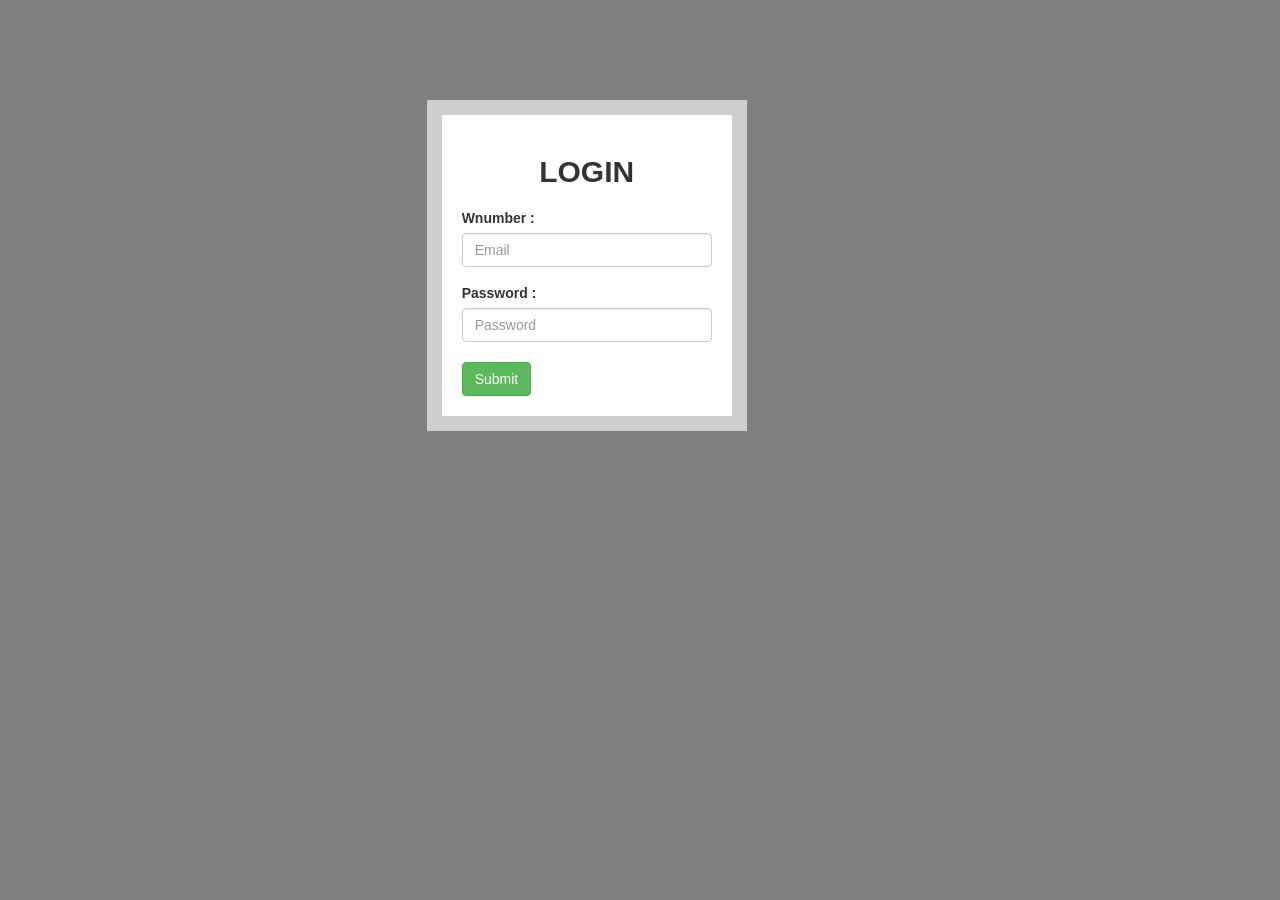
==== index.html @ 0ef913a1 "login form" ====
<!DOCTYPE html PUBLIC "-//W3C//DTD XHTML 1.0 Transitional//EN" "http://www.w3.org/TR/xhtml1/DTD/xhtml1-transitional.dtd">
<html xmlns="http://www.w3.org/1999/xhtml">
<head>
<meta http-equiv="Content-Type" content="text/html; charset=utf-8" />
<link rel="stylesheet" href="http://maxcdn.bootstrapcdn.com/bootstrap/3.3.0/css/bootstrap.min.css" />
<title>Login Page</title>

</head>

<body>

<style>
body{background:grey;}
.form-holder{background:#cecece;padding:15px;margin-top:100px;}
.login-form{background:#fff;padding:20px;}
.login-form label{display:block;}
.login-form input[type="submit"]{margin-top:20px;text-align:center;}
.login-form h2{text-align:center;font-weight:bold;margin-bottom:20px;}

</style>

<div class="form-holder col-md-3 centered-block col-md-offset-4">
<div class="login-form">
<h2>LOGIN</h2>
<form>
<div class="form-group">
	<label for="wnumber">Wnumber :</label>
    <div>
    	<input type="email" class="form-control col-md-2" placeholder="Email">
    </div>
</div>
<br /><br />
<div class="form-group">
	<label for="password">Password : </label>
    <div>
      <input type="password" class="form-control col-md-2" placeholder="Password">
    </div>
</div>
<input type="submit" value="Submit" class="btn btn-success" />
</form>
</div>
</div>

</body>
</html>
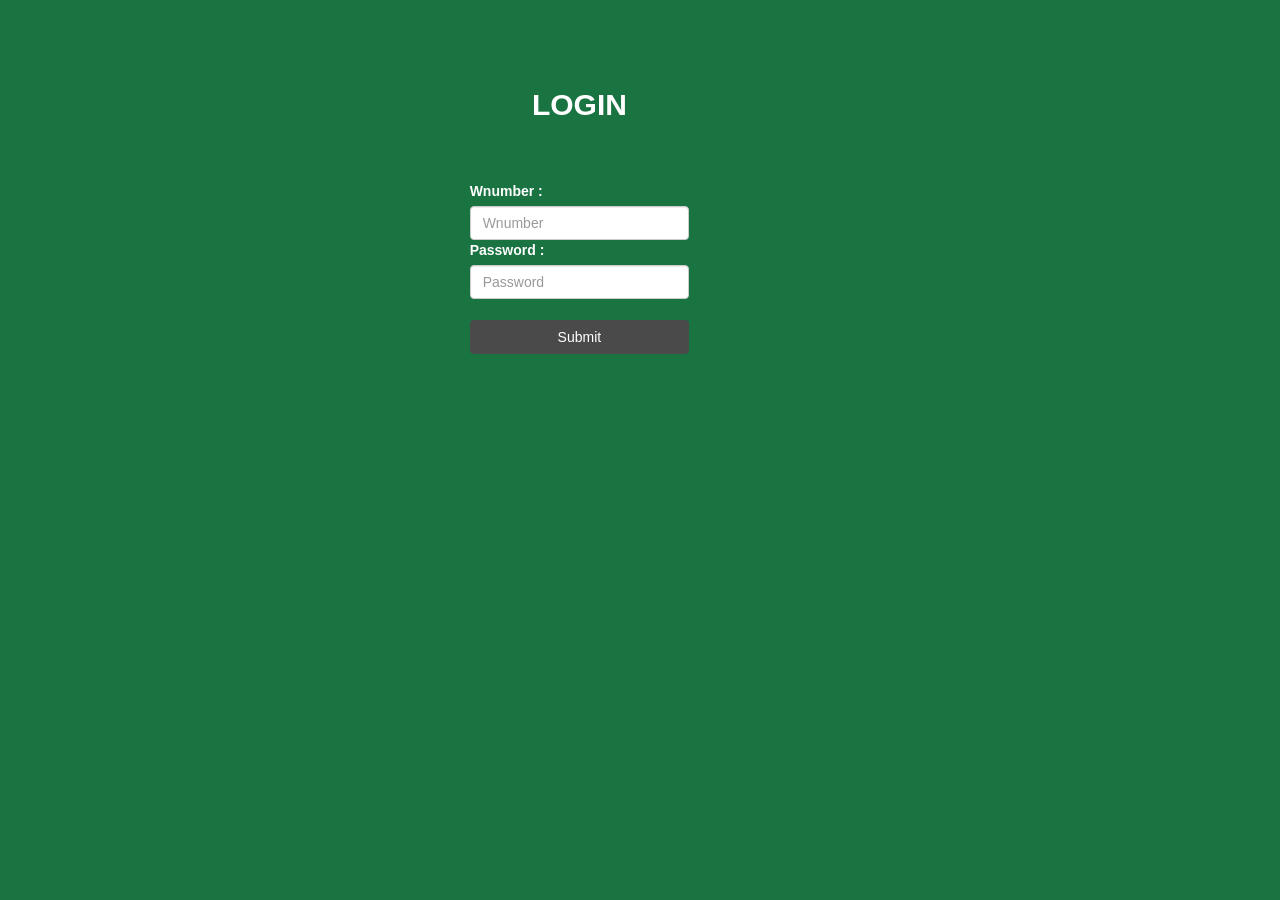
==== commit 8c067815: "Login updateee." ====
--- a/index.html
+++ b/index.html
@@ -1,23 +1,14 @@
 <!DOCTYPE html PUBLIC "-//W3C//DTD XHTML 1.0 Transitional//EN" "http://www.w3.org/TR/xhtml1/DTD/xhtml1-transitional.dtd">
 <html xmlns="http://www.w3.org/1999/xhtml">
+
 <head>
 <meta http-equiv="Content-Type" content="text/html; charset=utf-8" />
 <link rel="stylesheet" href="http://maxcdn.bootstrapcdn.com/bootstrap/3.3.0/css/bootstrap.min.css" />
+<link rel="stylesheet" href="style.css" />
 <title>Login Page</title>
-
 </head>
 
 <body>
-
-<style>
-body{background:grey;}
-.form-holder{background:#cecece;padding:15px;margin-top:100px;}
-.login-form{background:#fff;padding:20px;}
-.login-form label{display:block;}
-.login-form input[type="submit"]{margin-top:20px;text-align:center;}
-.login-form h2{text-align:center;font-weight:bold;margin-bottom:20px;}
-
-</style>
 
 <div class="form-holder col-md-3 centered-block col-md-offset-4">
 <div class="login-form">
@@ -26,17 +17,16 @@
 <div class="form-group">
 	<label for="wnumber">Wnumber :</label>
     <div>
-    	<input type="email" class="form-control col-md-2" placeholder="Email">
+    	<input type="text" class="form-control col-md-2" placeholder="Wnumber">
     </div>
 </div>
-<br /><br />
 <div class="form-group">
 	<label for="password">Password : </label>
     <div>
       <input type="password" class="form-control col-md-2" placeholder="Password">
     </div>
 </div>
-<input type="submit" value="Submit" class="btn btn-success" />
+<input type="submit" value="Submit" class="btn login-submit" />
 </form>
 </div>
 </div>
--- a/style.css
+++ b/style.css
@@ -0,0 +1,34 @@
+body{background:#1a7442;}
+
+.login-form label{display:block;}
+.login-form{padding:2em;width:95%;height:95%;color:#fff;}
+.login-form h2{text-align:center;font-weight:bold;margin-bottom:2em;margin-top:2em;}
+
+.login-submit{margin-top:1.5em;background:#4a4a4a;width:100%;}
+.login-submit:hover{color:#fff;}
+/*==========  Mobile First Method  ==========*/
+
+/* Custom, iPhone Retina */ 
+@media only screen and (min-width : 320px) {
+
+}
+
+/* Extra Small Devices, Phones */ 
+@media only screen and (min-width : 480px) {
+
+}
+
+/* Small Devices, Tablets */
+@media only screen and (min-width : 768px) {
+
+}
+
+/* Medium Devices, Desktops */
+@media only screen and (min-width : 992px) {
+
+}
+
+/* Large Devices, Wide Screens */
+@media only screen and (min-width : 1200px) {
+
+}
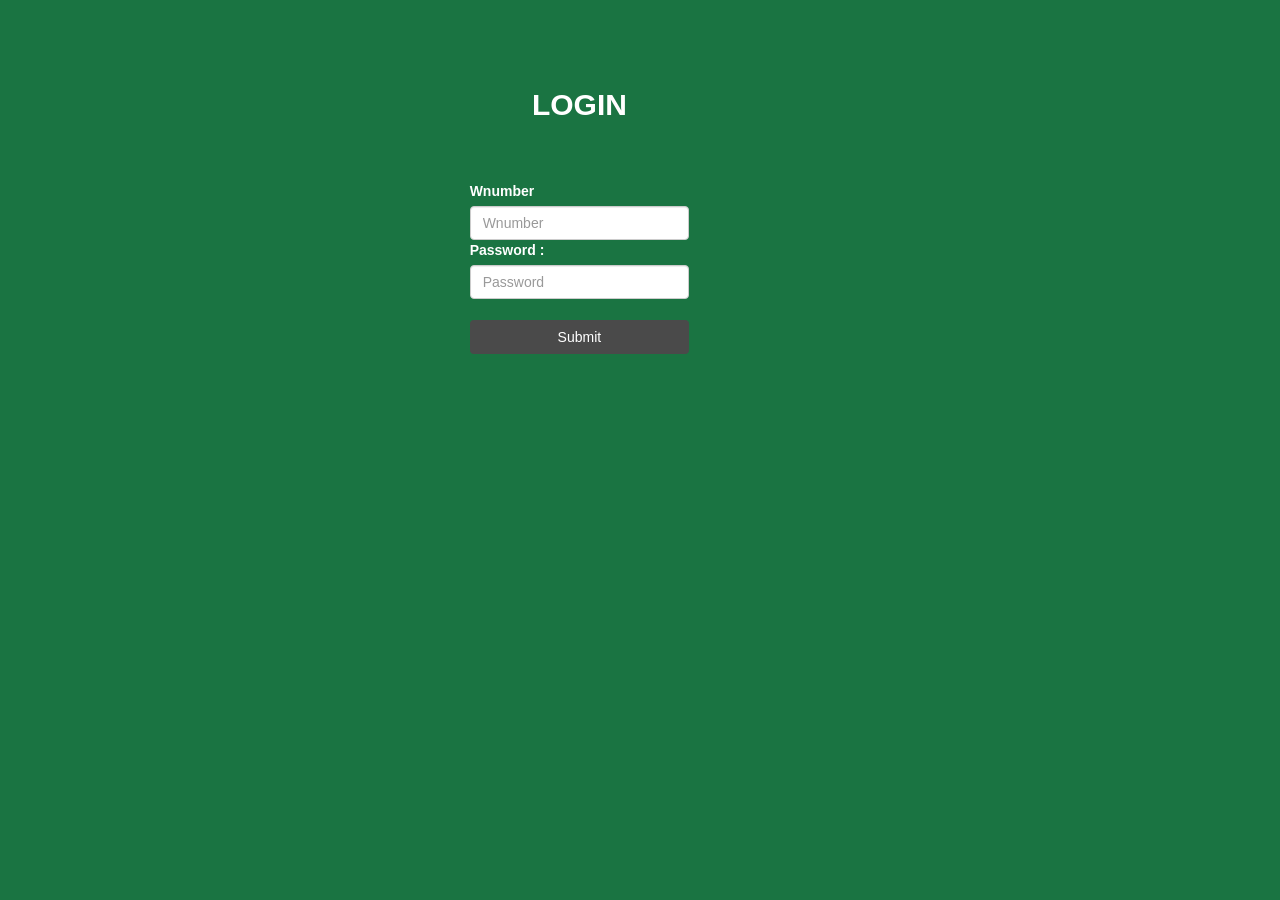
==== commit a9a7e013: "angular updates" ====
--- a/index.html
+++ b/index.html
@@ -1,6 +1,5 @@
 <!DOCTYPE html PUBLIC "-//W3C//DTD XHTML 1.0 Transitional//EN" "http://www.w3.org/TR/xhtml1/DTD/xhtml1-transitional.dtd">
-<html xmlns="http://www.w3.org/1999/xhtml">
-
+<html ng-app="MOODLE" xmlns="http://www.w3.org/1999/xhtml">
 <head>
 <meta http-equiv="Content-Type" content="text/html; charset=utf-8" />
 <link rel="stylesheet" href="http://maxcdn.bootstrapcdn.com/bootstrap/3.3.0/css/bootstrap.min.css" />
@@ -8,28 +7,28 @@
 <title>Login Page</title>
 </head>
 
-<body>
-
+<body >
 <div class="form-holder col-md-3 centered-block col-md-offset-4">
 <div class="login-form">
-<h2>LOGIN</h2>
-<form>
+<h2>LOGIN </h2>
+<form ng-controller='LoginController as loginCtrl'>
 <div class="form-group">
-	<label for="wnumber">Wnumber :</label>
+	<label for="wnumber">Wnumber </label>
     <div>
-    	<input type="text" class="form-control col-md-2" placeholder="Wnumber">
+    	<input type="text" class="form-control col-md-2" placeholder="Wnumber" ng-model="loginCtrl.user.username">
     </div>
 </div>
 <div class="form-group">
 	<label for="password">Password : </label>
     <div>
-      <input type="password" class="form-control col-md-2" placeholder="Password">
+      <input type="password" class="form-control col-md-2" placeholder="Password" ng-model="loginCtrl.user.password">
     </div>
 </div>
-<input type="submit" value="Submit" class="btn login-submit" />
+<input type="submit" value="Submit" class="btn login-submit" ng-click="submit(loginCtrl.user)"/>
 </form>
 </div>
 </div>
-
+<script type="text/javascript" src="angular.min.js"></script>
+<script type="text/javascript" src="app.js"></script>
 </body>
 </html>
